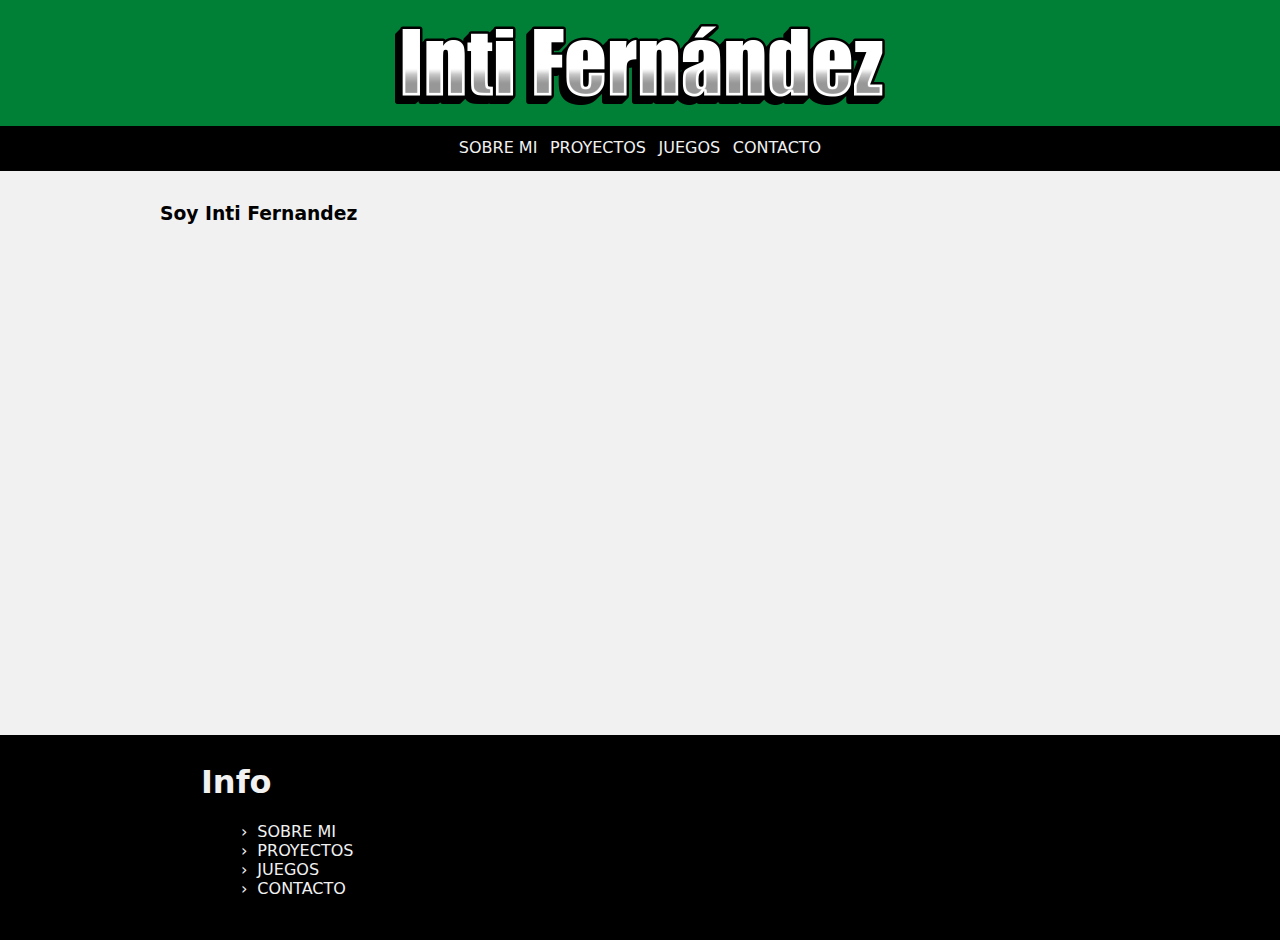
==== index.html @ e92597ca "First Commit" ====
<!DOCTYPE html>
<html>
	<head>
		<title>Inti Fernandez | Inicio</title>
		<link rel="icon" href="Images/Head/icon.png" type="image/png" />
		<link rel="stylesheet" href="Style/MainStyle.css">
		<meta charset="utf-8" />
	</head>
	<body>
		<header>
			<div class="name">
				<a href="index.html"><img src="Images/Header/name.png" width="500" height="96"></a>
			</div>
		</header>
		<nav>
			<a href="index.html">Sobre Mi</a>
			<a href="">Proyectos</a>
			<a href="">Juegos</a>
			<a 	href="">Contacto</a>
		</nav>
		<main>
			<h3>Soy Inti Fernandez</h3>
		</main>
		<footer>
			<div class="links">
				<h1>Info</h1>
				<ul>
					<a href="index.html"><li>Sobre Mi</li></a>
					<a href=""><li>Proyectos</li></a>
					<a href=""><li>Juegos</li></a>
					<a href=""><li>Contacto</li></a>
				</ul>
			</div>
		</footer>
	</body>
</html>
---- Style/MainStyle.css ----
@import url('https://fonts.googleapis.com/css2?family=Roboto+Condensed&display=swap');
*
{
    font-family: -apple-system,system-ui,BlinkMacSystemFont,"Segoe UI",Roboto,"Helvetica Neue",Arial,sans-serif;
}

body {
    width: 100%;
    height: 100%;
    background-color: #f1f1f1;
    margin: auto;
}

header
{
    height: 100px;
    padding: 1%;
    display: flex;
	justify-content: center;
    position: static;
    background-color: #008037;
}

.name a
{
    position: relative;
    top: 4%;
}

nav
{
    position: sticky;
    top: 0px;
    font-family: "Roboto", sans-serif;
    padding: 1%;
    height: 20px;
    width: 98%;
    display: flex;
	justify-content: center;
    background-color: #000000;
}

nav a
{  
    margin-left: 0.5%;
    margin-right: 0.5%;
    font-size: 100%;
    font-weight: 500;
    font-style: bold;
    text-decoration: none;
    text-transform: uppercase;
    letter-spacing: 0px;
    color: #f1f1f1;
    transition: color 0.5s;
    transition: font-size 0.5s;
}

nav a:hover
{
    color: #7ED957;
    font-size: 105%;
}

main
{
    margin: auto;
    padding: 1%;
    width: 75%;
    min-height: calc(100vh - 117px - 37px - 208px);
    background-color: #f1f1f1;
    text-align: justify;
    justify-content: justify;
    font-size: 100%;
}

footer
{
    position: static;
    bottom: 0px;
    padding-left: 1%;
    padding-right: 1%;
    padding-top: 0.5%;
    padding-bottom: 2%;
    height: fit-content;
    width: 98%;
    background-color: #000000;
    color: #f1f1f1;
}

.links
{
    font-family: "Roboto", sans-serif;
    padding-left: 15%;
    height: fit-content;
    width: 20%;
    justify-content: left;
}

.links a
{
    font-size: 100%;
    font-weight: 500;
    font-style: bold;
    text-decoration: none;
    text-transform: uppercase;
    letter-spacing: 0px;
    color: #f1f1f1;
    transition: color 0.5s;
}

.links a:hover
{
    color: #7ED957;
}

.links ul
{
    list-style-type: none;
}

.links li
{
    font-size: 100%;
    transition: font-size 0.5s;
}

.links li:hover
{
    font-size: 105%;
}

.links li:before
{
    content: '›';
    margin-right: 10px;
}
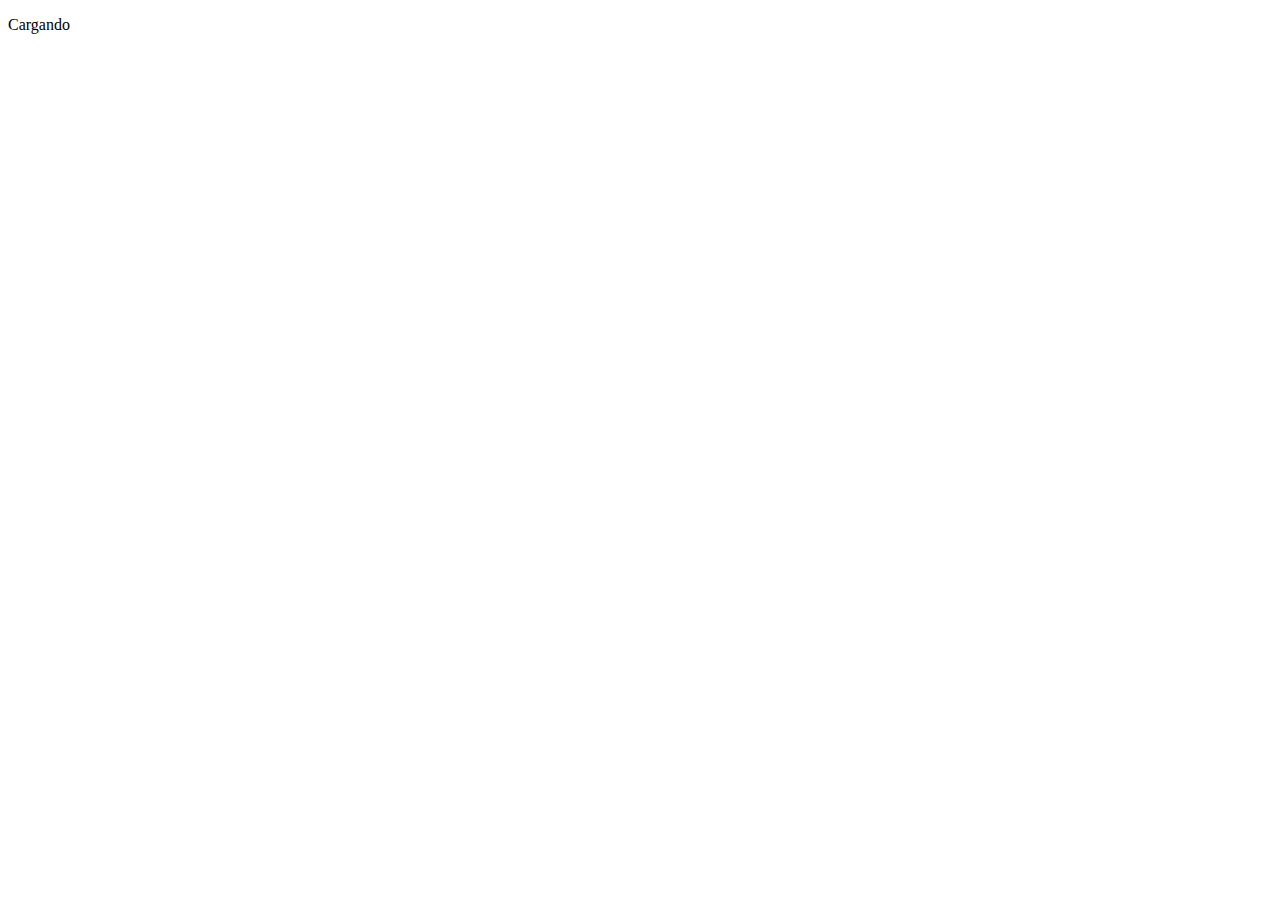
==== commit 28e9f2b2: "Solved Bigger problem" ====
--- a/index.html
+++ b/index.html
@@ -1,36 +1,17 @@
 <!DOCTYPE html>
 <html>
 	<head>
+		<base href="./">
 		<title>Inti Fernandez | Inicio</title>
 		<link rel="icon" href="Images/Head/icon.png" type="image/png" />
-		<link rel="stylesheet" href="Style/MainStyle.css">
+		<link rel="stylesheet" href="Style/IndexStyle.css">
 		<meta charset="utf-8" />
+		<meta http-equiv="refresh" content="1.5; URL=Pages/About.html" />
 	</head>
 	<body>
-		<header>
-			<div class="name">
-				<a href="index.html"><img src="Images/Header/name.png" width="500" height="96"></a>
-			</div>
-		</header>
-		<nav>
-			<a href="index.html">Sobre Mi</a>
-			<a href="">Proyectos</a>
-			<a href="">Juegos</a>
-			<a 	href="">Contacto</a>
-		</nav>
-		<main>
-			<h3>Soy Inti Fernandez</h3>
-		</main>
-		<footer>
-			<div class="links">
-				<h1>Info</h1>
-				<ul>
-					<a href="index.html"><li>Sobre Mi</li></a>
-					<a href=""><li>Proyectos</li></a>
-					<a href=""><li>Juegos</li></a>
-					<a href=""><li>Contacto</li></a>
-				</ul>
-			</div>
-		</footer>
+		<p>Cargando</p>
+		<div class="screen">
+			<div class="loader"></div>
+		</div>
 	</body>
 </html>
